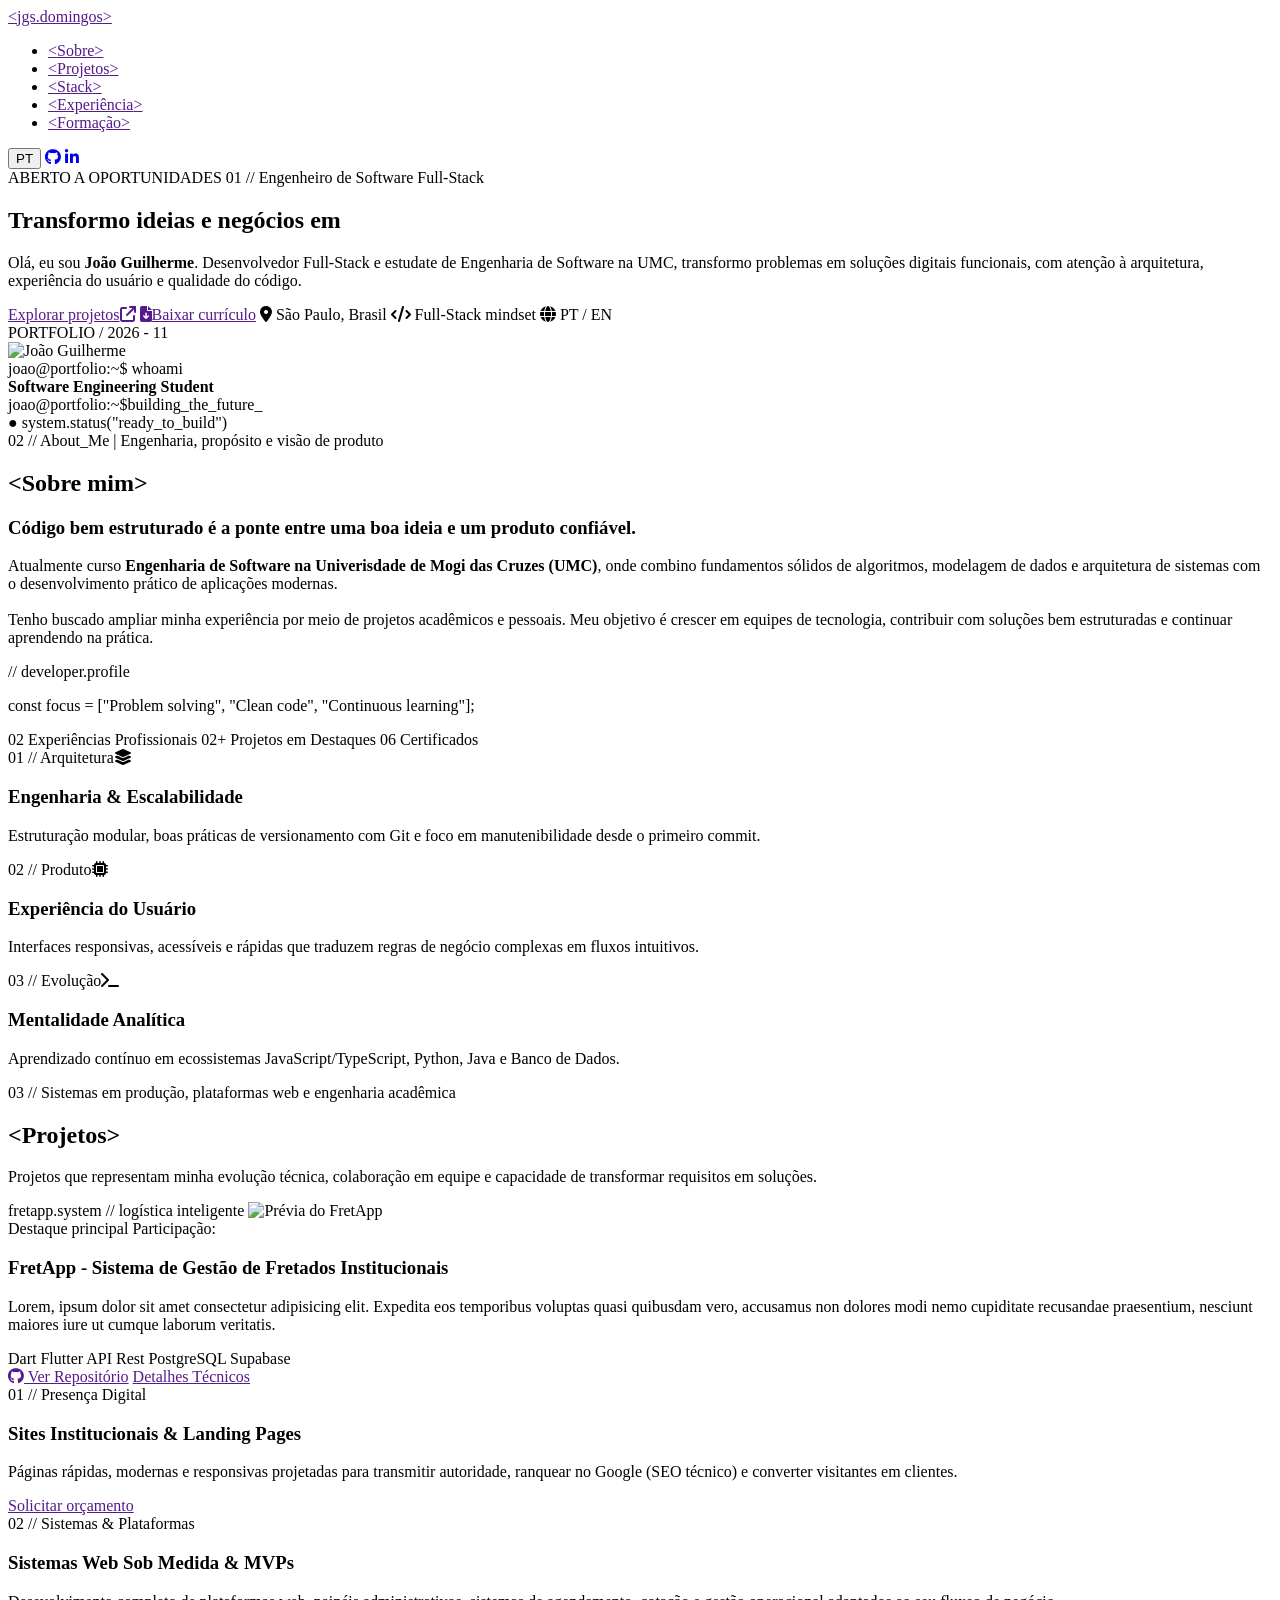
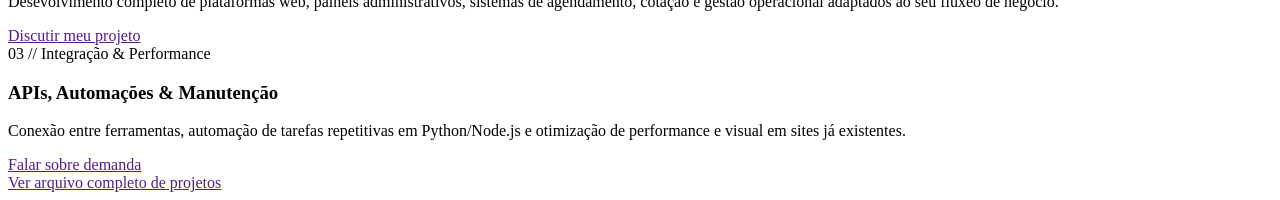
==== index.html @ 9371034b "Estruturando a section projetos" ====
<!DOCTYPE html>
<html lang="en">
<head>
    <meta charset="UTF-8">
    <meta name="viewport" content="width=device-width, initial-scale=1.0">
    <title>João Guilherme | Engenheiro de Software</title>

    <!-- Font Awesome -->
    <link rel="stylesheet" href="https://cdnjs.cloudflare.com/ajax/libs/font-awesome/6.5.1/css/all.min.css">
</head>
<body>
    <header>
        <nav>

            <a href=""><span>&lt;</span>jgs.domingos<span>&gt;</span></a>

            <ul>
                <li><a href=""><span>&lt;</span>Sobre<span>&gt;</span></a></li>
                <li><a href=""><span>&lt;</span>Projetos<span>&gt;</span></a></li>
                <li><a href=""><span>&lt;</span>Stack<span>&gt;</span></a></li>
                <li><a href=""><span>&lt;</span>Experiência<span>&gt;</span></a></li>
                <li><a href=""><span>&lt;</span>Formação<span>&gt;</span></a></li>
            </ul>

            <button>PT</button>
            <a class="icon-link" href="https://github.com/jgdomingos" target="_blank" rel="noreferrer" aria-label="GitHub"><i class="fa-brands fa-github"></i></a>
            <a class="icon-link" href="https://www.linkedin.com/in/jgsdomingos/" target="_blank" rel="noreferrer" aria-label="LinkedIn"><i class="fa-brands fa-linkedin-in"></i></a>

        </nav>
    </header>

    <main>
        <!-- Section Hero -->
        <section class="hero">

            <!-- Breve resumo sobre mim -->
            <div>
                <span class="statusDot"></span><span>ABERTO A OPORTUNIDADES</span>
                <span>01 // Engenheiro de Software Full-Stack</span>
                <h1>Transformo ideias e negócios em</h1> <!-- softwares. sites de alta conversão. sistemas web sob medidas. plataformas escaláveis-->
                <p>Olá, eu sou <strong>João Guilherme</strong>. Desenvolvedor Full-Stack e estudate de Engenharia de Software na UMC, transformo problemas em soluções digitais funcionais, com atenção à arquitetura, experiência do usuário e qualidade do código.</p>

                <!-- Botões de links rápidos -->
                <a href="">Explorar projetos<i class="fa-solid fa-arrow-up-right-from-square"></i></a>
                <a href=""><i class="fa-solid fa-file-arrow-down"></i>Baixar currículo</a>

                <!-- Spans sobre onde eu sou, pensamento e linguas que eu falo -->
                <span><i class="fa-solid fa-location-dot"></i> São Paulo, Brasil</span>
                <span><i class="fa-solid fa-code"></i> Full-Stack mindset</span>
                <span><i class="fa-solid fa-globe"></i> PT / EN</span>
            </div>

            <!-- Foto de perfil e cards sobre a foto -->
            <div>
                <!-- Informação sobre o portfolio ao lado da foto -->
                <span>PORTFOLIO / 2026 - 11</span>

                <div>
                    <img src="" alt="João Guilherme">
                </div>

                <div class="terminalCart">
                    <div class="terminalTop">
                        <i></i><i></i><i></i>
                    </div>
                    <div>
                        <span class="prompt">joao@portfolio:~$</span> whoami
                    </div>
                    <strong>Software Engineering Student</strong>
                    <div>
                        <span class="prompt">joao@portfolio:~$</span><span class="value">building_the_future</span><span class="prompt">_</span>
                    </div>
                </div>

                <div>
                    <div>
                        <!-- Adicionar icones de linguagens de programação aqui -->
                    </div>
                    <span>● system.status("ready_to_build")</span>
                </div>
            </div>

        </section>

        <!-- Section Sobre -->
        <section id="about">

            <!-- Sobre Mim -->
            <div>
                <!-- Resumo sobre mim -->
                <span>02 // About_Me | Engenharia, propósito e visão de produto</span>
                <h2><span>&lt;</span>Sobre mim<span>&gt;</span></h2>
                <h3>Código bem estruturado é a ponte entre uma boa ideia e um produto confiável.</h3>
                <p>Atualmente curso <strong>Engenharia de Software na Univerisdade de Mogi das Cruzes (UMC)</strong>, onde combino fundamentos sólidos de algoritmos, modelagem de dados e arquitetura de sistemas com o desenvolvimento prático de aplicações modernas.
                <br><br>
                Tenho buscado ampliar minha experiência por meio de projetos acadêmicos e pessoais. Meu objetivo é crescer em equipes de tecnologia, contribuir com soluções bem estruturadas e continuar aprendendo na prática.</p>
                <!-- Terminal sobre minhas habilidades/capacitações -->
                <div class="terminalCard">
                    <span>// developer.profile</span>
                    <p>const focus = ["Problem solving", "Clean code", "Continuous learning"];</p>
                </div>

                <!-- Informativos sobre mim -->
                <span>02 Experiências Profissionais</span>
                <span>02+ Projetos em Destaques</span>
                <span>06 Certificados</span>
            </div>

            <!-- Hard Skills -->
            <div>

                <!-- Engenharia e Escalabilidade -->
                <div>
                    <div>
                        <span>01 // Arquitetura</span><i class="fa-solid fa-layer-group"></i>
                    </div>
                    <h3>Engenharia & Escalabilidade</h3>
                    <p>Estruturação modular, boas práticas de versionamento com Git e foco em manutenibilidade desde o primeiro commit.</p>
                </div>

                <!-- Experiência do Usuário -->
                <div>
                    <div>
                        <span>02 // Produto</span><i class="fa-solid fa-microchip"></i>
                    </div>
                    <h3>Experiência do Usuário</h3>
                    <p>Interfaces responsivas, acessíveis e rápidas que traduzem regras de negócio complexas em fluxos intuitivos.</p>
                </div>

                <!-- Mentalidade Analítica -->
                <div>
                    <div>
                        <span>03 // Evolução</span><i class="fa-solid fa-terminal"></i>
                    </div>
                    <h3>Mentalidade Analítica</h3>
                    <p>Aprendizado contínuo em ecossistemas JavaScript/TypeScript, Python, Java e Banco de Dados.</p>
                </div>

            </div>

        </section>

        <!-- Section Projetos -->
        <section id="projects">
            <!-- Resumo sobre a section -->
            <span>03 // Sistemas em produção, plataformas web e engenharia acadêmica</span>
            <h2><span>&lt;</span>Projetos<span>&gt;</span></h2>
            <p>Projetos que representam minha evolução técnica, colaboração em equipe e capacidade de transformar requisitos em soluções.</p>

            <!-- Card em formato de carrossel dos projetos -->
            <article>
                <!-- Card da esquerda (Imagem/prévia do projeto) em forma de terminal -->
                <div>
                    <span class="dot"></span>
                    <span class="dot"></span>
                    <span class="dot"></span>
                    <span>fretapp.system // logística inteligente</span>
                    <!-- Prévia da tela do projeto -->
                    <img src="" alt="Prévia do FretApp">
                </div>

                <!-- Card da direita (informações sobre o projeto) -->
                <div>
                    <span>Destaque principal</span>
                    <span>Participação:</span>

                    <!-- Nome e descrição do projeto -->
                    <h3>FretApp - Sistema de Gestão de Fretados Institucionais</h3>
                    <p>Lorem, ipsum dolor sit amet consectetur adipisicing elit. Expedita eos temporibus voluptas quasi quibusdam vero, accusamus non dolores modi nemo cupiditate recusandae praesentium, nesciunt maiores iure ut cumque laborum veritatis.</p>

                    <!-- Tecnologias / Ferramentas utilizadas no projeto -->
                    <span>Dart</span>
                    <span>Flutter</span>
                    <span>API Rest</span>
                    <span>PostgreSQL</span>
                    <span>Supabase</span>

                    <!-- Links -->
                    <div>
                        <a href=""><i class="fa-brands fa-github"></i> Ver Repositório</a>
                        <a href="">Detalhes Técnicos</a>
                    </div>

                </div>
            </article>

            <!-- Cards de serviços que eu presto (freelance) -->
            <div>
                <!-- Sites Institucionais & Landing Pages -->
                <div>
                    <div>
                        <span>01 // Presença Digital</span>
                        <!-- colocar icone aqui -->
                    </div>

                    <h3>Sites Institucionais & Landing Pages</h3>
                    <p>Páginas rápidas, modernas e responsivas projetadas para transmitir autoridade, ranquear no Google (SEO técnico) e converter visitantes em clientes.</p>

                    <!-- CTA -->
                    <a href="">Solicitar orçamento</a>
                </div>

                <!-- Sistemas Web Sob Medida & MVPs -->
                <div>
                    <div>
                        <span>02 // Sistemas & Plataformas</span>
                        <!-- colocar icone aqui -->
                    </div>

                    <h3>Sistemas Web Sob Medida & MVPs</h3>
                    <p>Desevolvimento completo de plataformas web, painéis administrativos, sistemas de agendamento, cotação e gestão operacional adaptados ao seu fluxeo de negócio.</p>

                    <!-- CTA -->
                    <a href="">Discutir meu projeto</a>
                </div>

                <!-- APIs, Automações & Manutenção -->
                <div>
                    <div>
                        <span>03 // Integração & Performance</span>
                        <!-- colocar icone aqui -->
                    </div>

                    <h3>APIs, Automações & Manutenção</h3>
                    <p>Conexão entre ferramentas, automação de tarefas repetitivas em Python/Node.js e otimização de performance e visual em sites já existentes.</p>

                    <!-- CTA -->
                    <a href="">Falar sobre demanda</a>
                </div>
            </div>

            <!-- Ver mais projetos que desenvolvi -->
            <a href="">Ver arquivo completo de projetos</a>

        </section>


    </main>

    <footer>

    </footer>
</body>
</html>
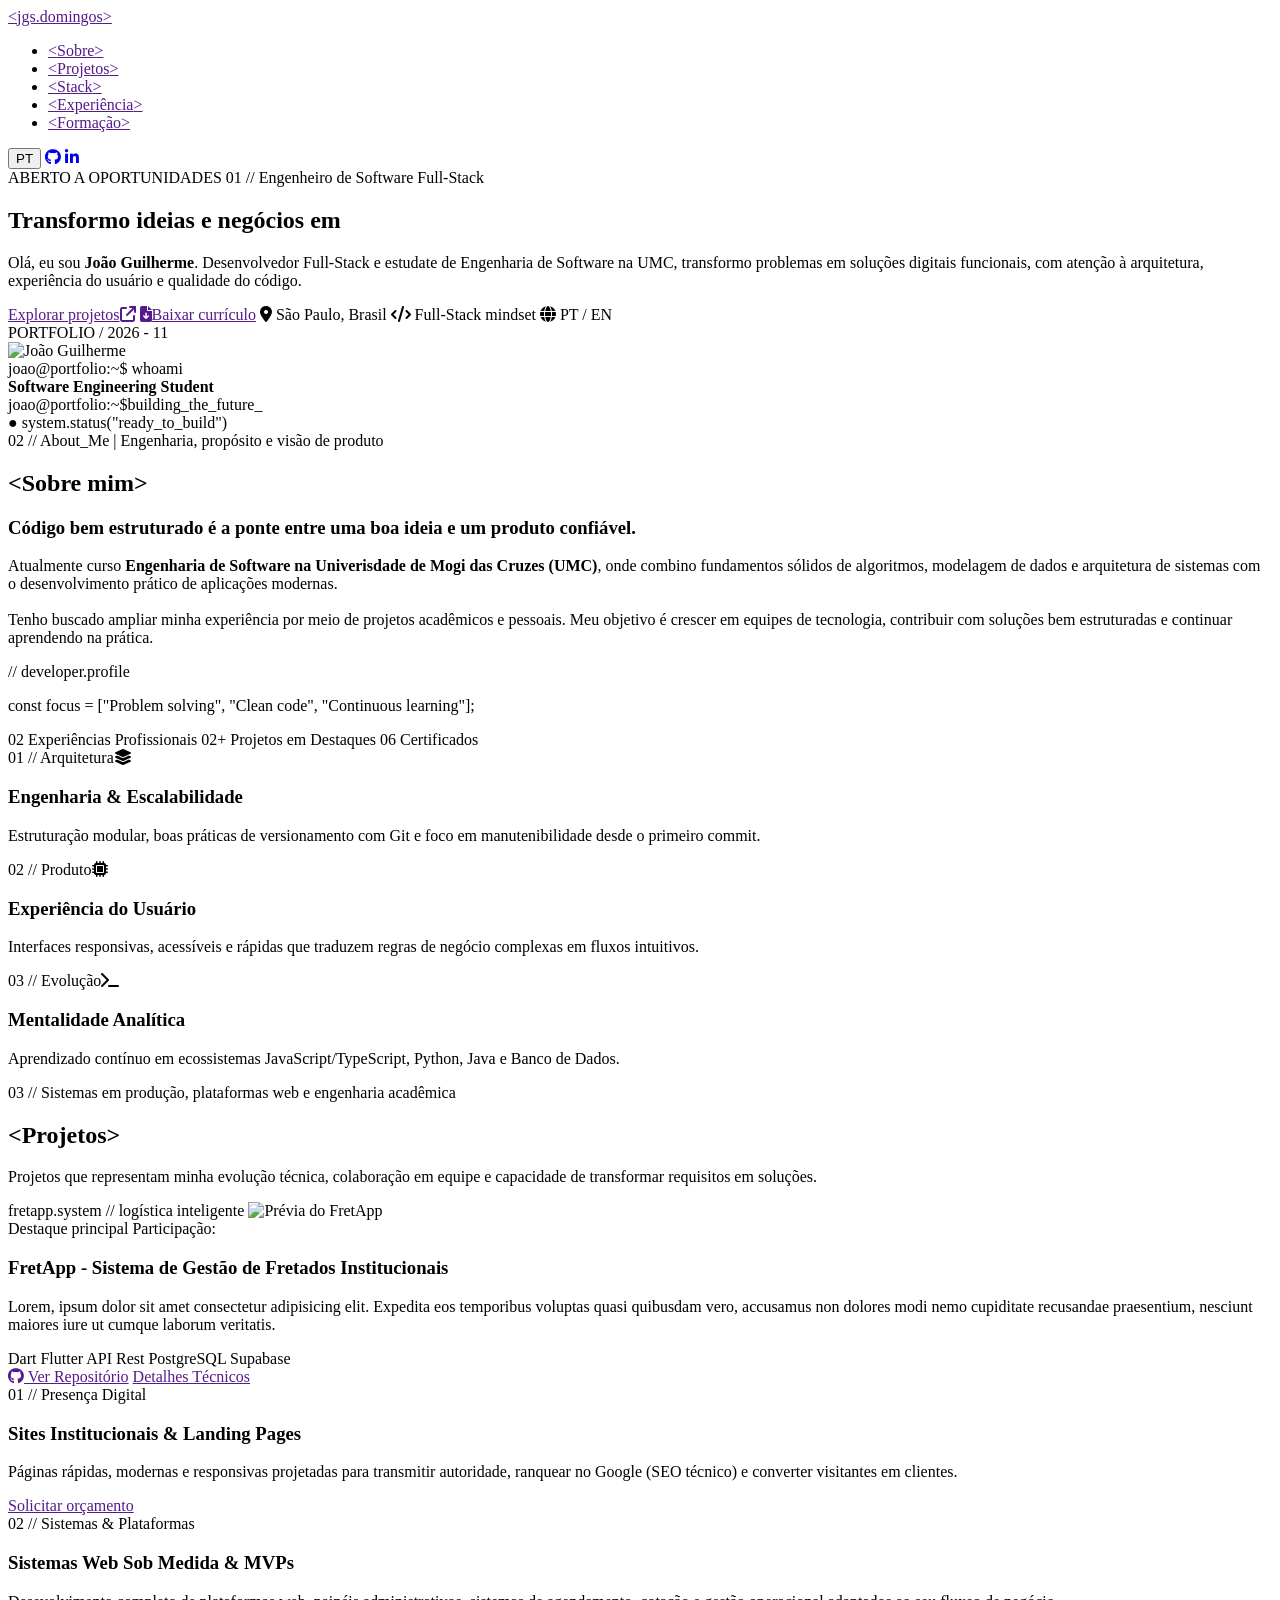
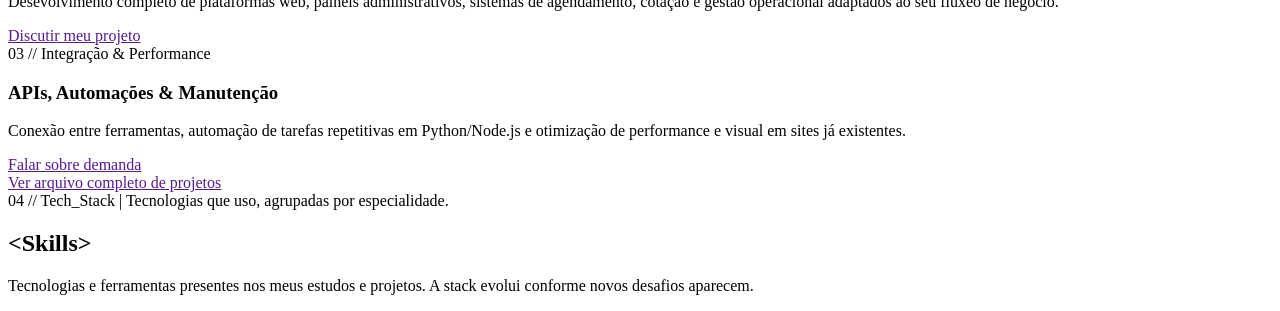
==== commit f65dd0b3: "Adicionando estrutura inicial da section skills" ====
--- a/index.html
+++ b/index.html
@@ -234,6 +234,28 @@
 
         </section>
 
+        <!-- Section Skills -->
+        <section id="skills">
+            <!-- Resumo da Section -->
+            <span>04 // Tech_Stack | Tecnologias que uso, agrupadas por especialidade.</span>
+            <h2><span>&lt;</span>Skills<span>&gt;</span></h2>
+            <p>Tecnologias e ferramentas presentes nos meus estudos e projetos. A stack evolui conforme novos desafios aparecem.</p>
+
+            <!-- Front-end -->
+            <div>
+                <!-- Resumo na esquerda -->
+                <div>
+
+                </div>
+
+                <!-- Tecnologias na direita -->
+                <div>
+
+                </div>
+            </div>
+            
+        </section>
+
 
     </main>
 
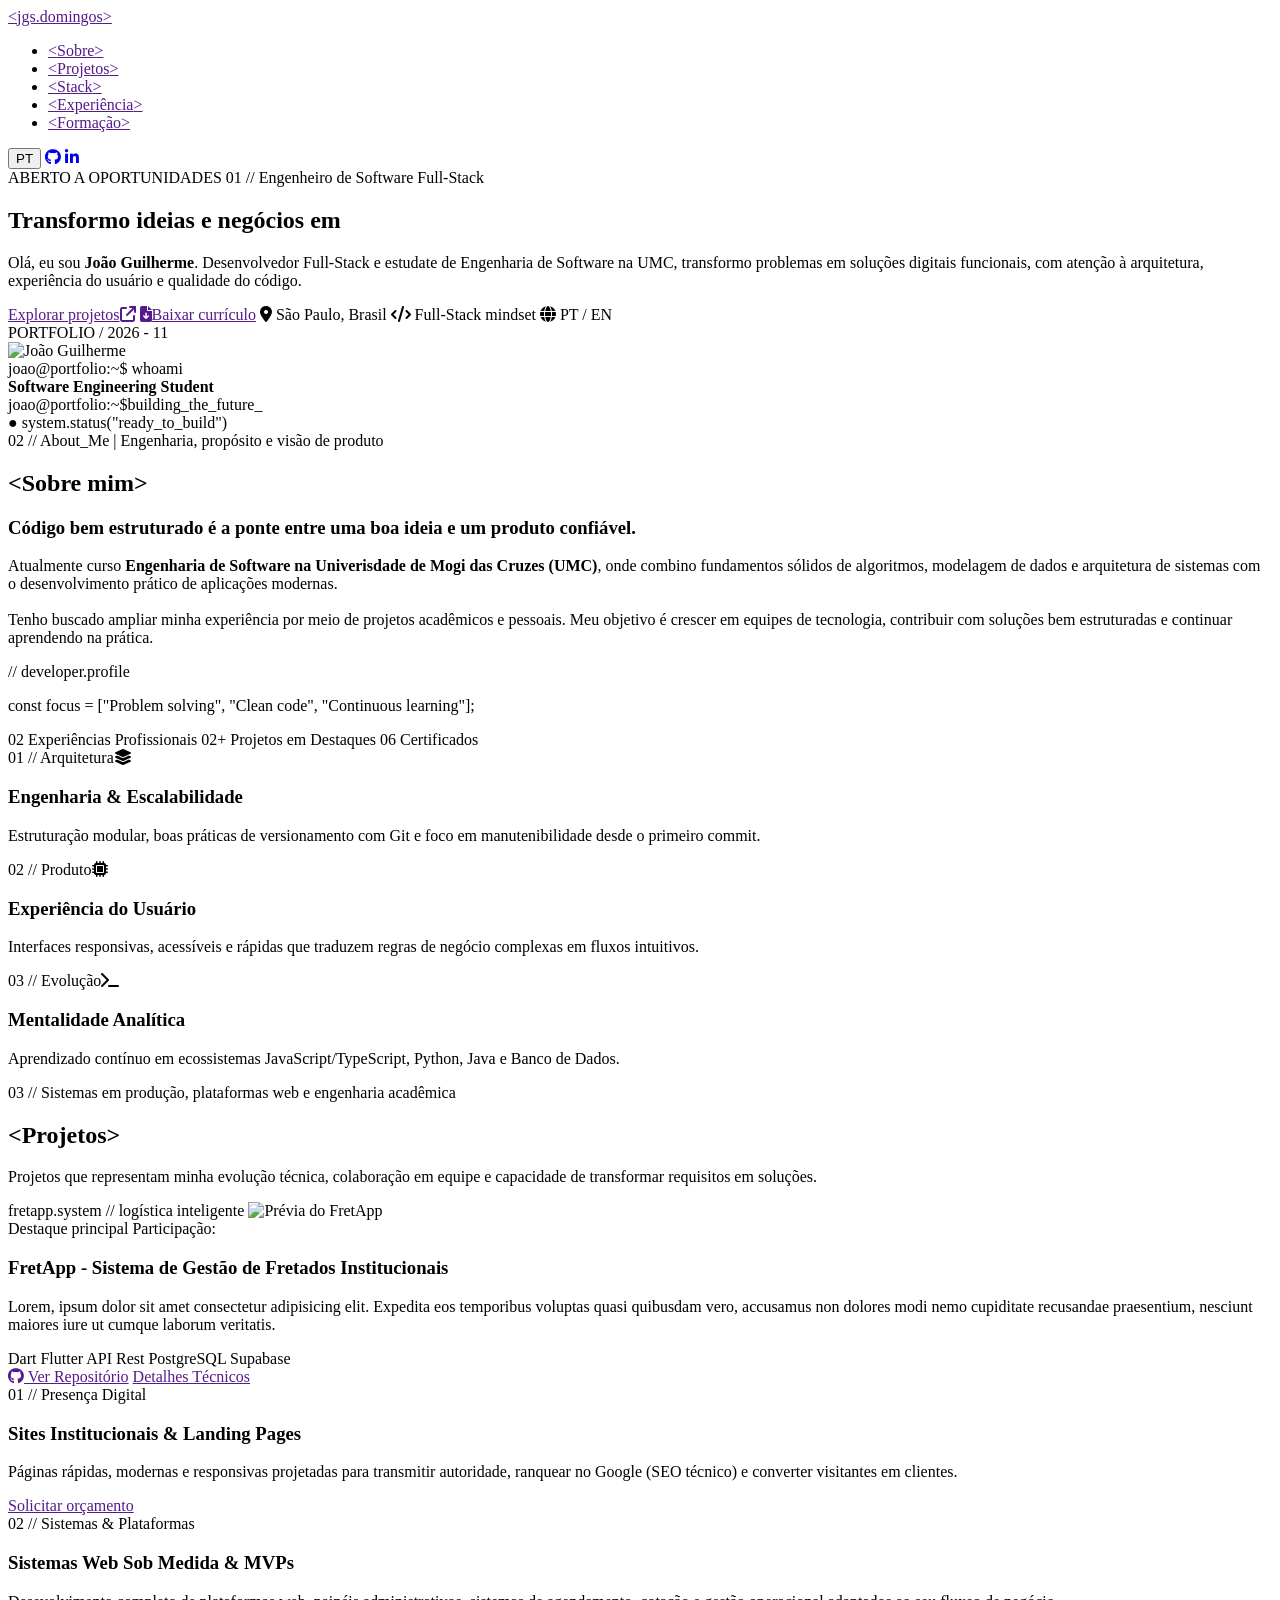
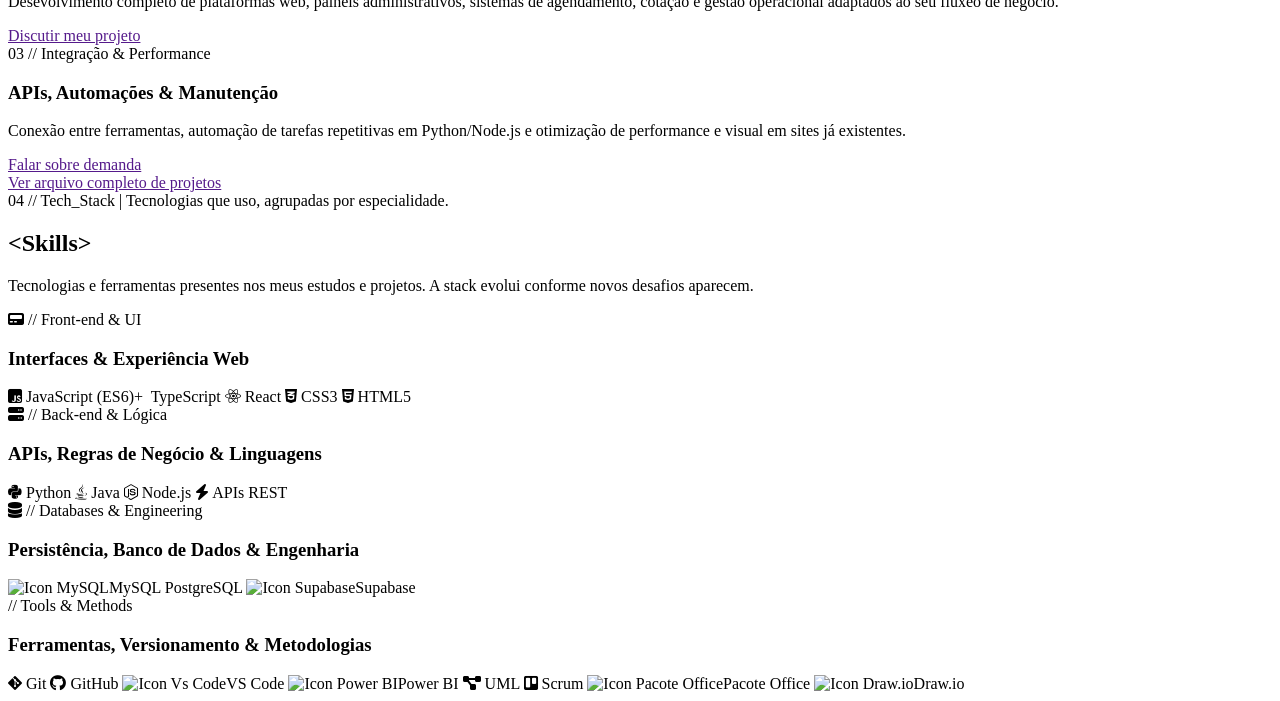
==== commit e987e066: "Estrutura da section skills" ====
--- a/index.html
+++ b/index.html
@@ -245,12 +245,71 @@
             <div>
                 <!-- Resumo na esquerda -->
                 <div>
-
+                    <span><i class="fa-solid fa-pager"></i> // Front-end & UI</span>
+                    <h3>Interfaces & Experiência Web</h3>
                 </div>
 
                 <!-- Tecnologias na direita -->
                 <div>
-
+                    <span><i class="fa-brands fa-square-js"></i> JavaScript (ES6)+</span>
+                    <span><i class="fa-brands fa-typescript"></i> TypeScript</span>
+                    <span><i class="fa-brands fa-react"></i> React</span>
+                    <span><i class="fa-brands fa-css3-alt"></i> CSS3</span>
+                    <span><i class="fa-brands fa-html5"></i> HTML5</span>
+                </div>
+            </div>
+
+            <!-- Back-end -->
+            <div>
+                <!-- Resumo na esquerda -->
+                <div>
+                    <span><i class="fa-solid fa-server"></i> // Back-end & Lógica</span>
+                    <h3>APIs, Regras de Negócio & Linguagens</h3>
+                </div>
+
+                <!-- Tecnologias na direita -->
+                <div>
+                    <span><i class="fa-brands fa-python"></i> Python</span>
+                    <span><i class="fa-brands fa-java"></i> Java</span>
+                    <span><i class="fa-brands fa-node-js"></i> Node.js</span>
+                    <span><i class="fa-solid fa-bolt"></i> APIs REST</span>
+                </div>
+            </div>
+
+            <!-- Database -->
+            <div>
+                <!-- Resumo na esquerda -->
+                <div>
+                    <span><i class="fa-solid fa-database"></i> // Databases & Engineering</span>
+                    <h3>Persistência, Banco de Dados & Engenharia</h3>
+                </div>
+
+                <!-- Tecnologias na direita -->
+                <div>
+                    <span><img src="" alt="Icon MySQL">MySQL</span>
+                    <span><i class="fa-brands fa-postgresql"></i>PostgreSQL</span>
+                    <span><img src="" alt="Icon Supabase">Supabase</span>
+                </div>
+            </div>
+
+            <!-- Tools & Methods -->
+            <div>
+                <!-- Resumo na esquerda -->
+                <div>
+                    <span>// Tools & Methods</span>
+                    <h3>Ferramentas, Versionamento & Metodologias</h3>
+                </div>
+
+                <!-- Tecnologias na direita -->
+                <div>
+                    <span><i class="fa-brands fa-git-alt"></i> Git</span>
+                    <span><i class="fa-brands fa-github"></i> GitHub</span>
+                    <span><img src="" alt="Icon Vs Code">VS Code</span>
+                    <span><img src="" alt="Icon Power BI">Power BI</span>
+                    <span><i class="fa-solid fa-diagram-project"></i> UML</span>
+                    <span><i class="fa-brands fa-trello"></i> Scrum</span>
+                    <span><img src="" alt="Icon Pacote Office">Pacote Office</span>
+                    <span><img src="" alt="Icon Draw.io">Draw.io</span>
                 </div>
             </div>
             
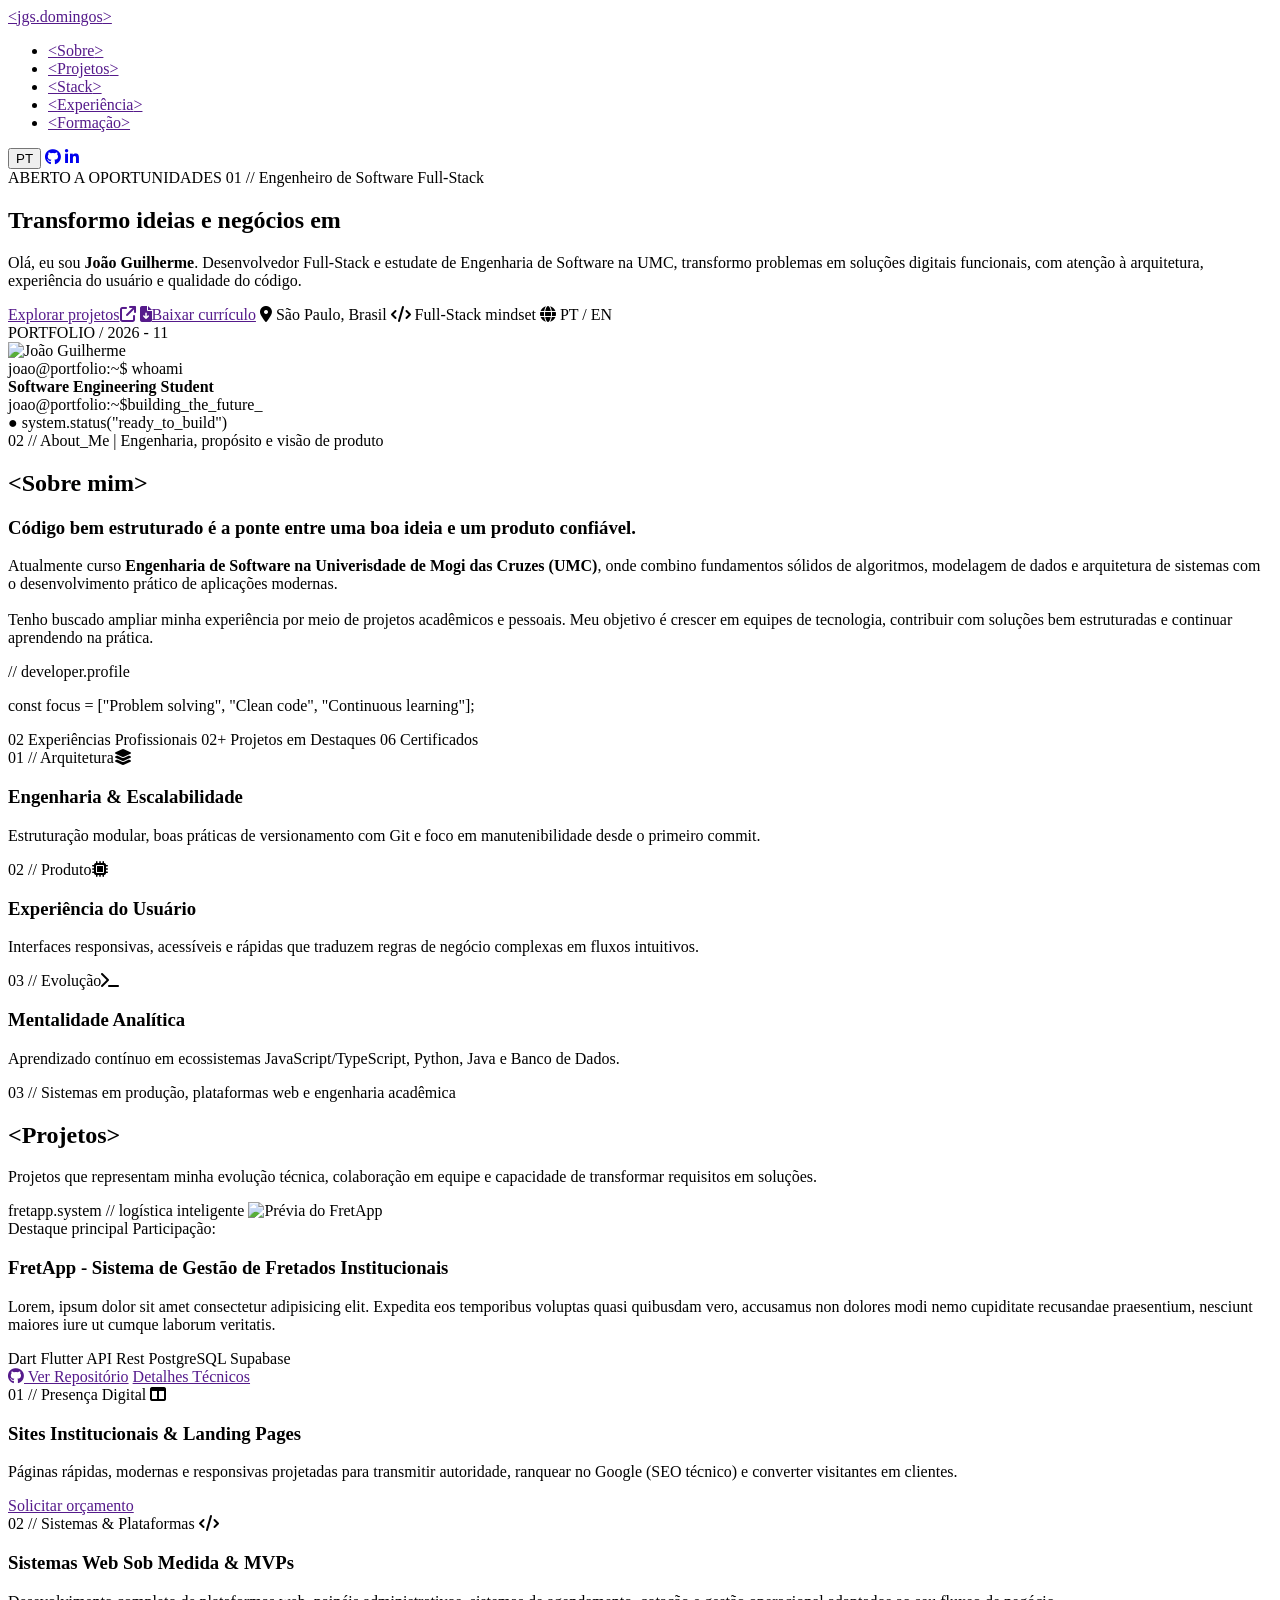
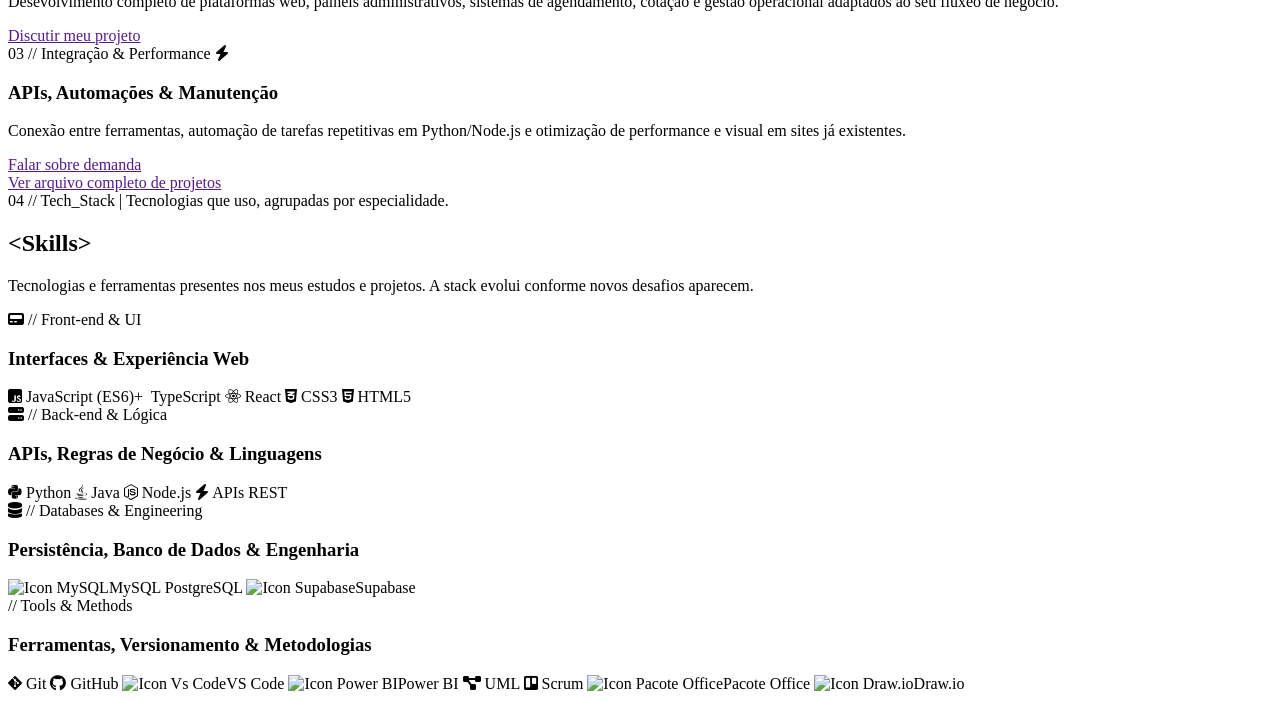
==== commit 21cbc7a6: "Adicionando icones que estavam faltando em projects" ====
--- a/index.html
+++ b/index.html
@@ -190,7 +190,7 @@
                 <div>
                     <div>
                         <span>01 // Presença Digital</span>
-                        <!-- colocar icone aqui -->
+                        <i class="fa-solid fa-table-columns"></i>
                     </div>
 
                     <h3>Sites Institucionais & Landing Pages</h3>
@@ -204,7 +204,7 @@
                 <div>
                     <div>
                         <span>02 // Sistemas & Plataformas</span>
-                        <!-- colocar icone aqui -->
+                        <i class="fa-solid fa-code"></i>
                     </div>
 
                     <h3>Sistemas Web Sob Medida & MVPs</h3>
@@ -218,7 +218,7 @@
                 <div>
                     <div>
                         <span>03 // Integração & Performance</span>
-                        <!-- colocar icone aqui -->
+                        <i class="fa-solid fa-bolt"></i>
                     </div>
 
                     <h3>APIs, Automações & Manutenção</h3>
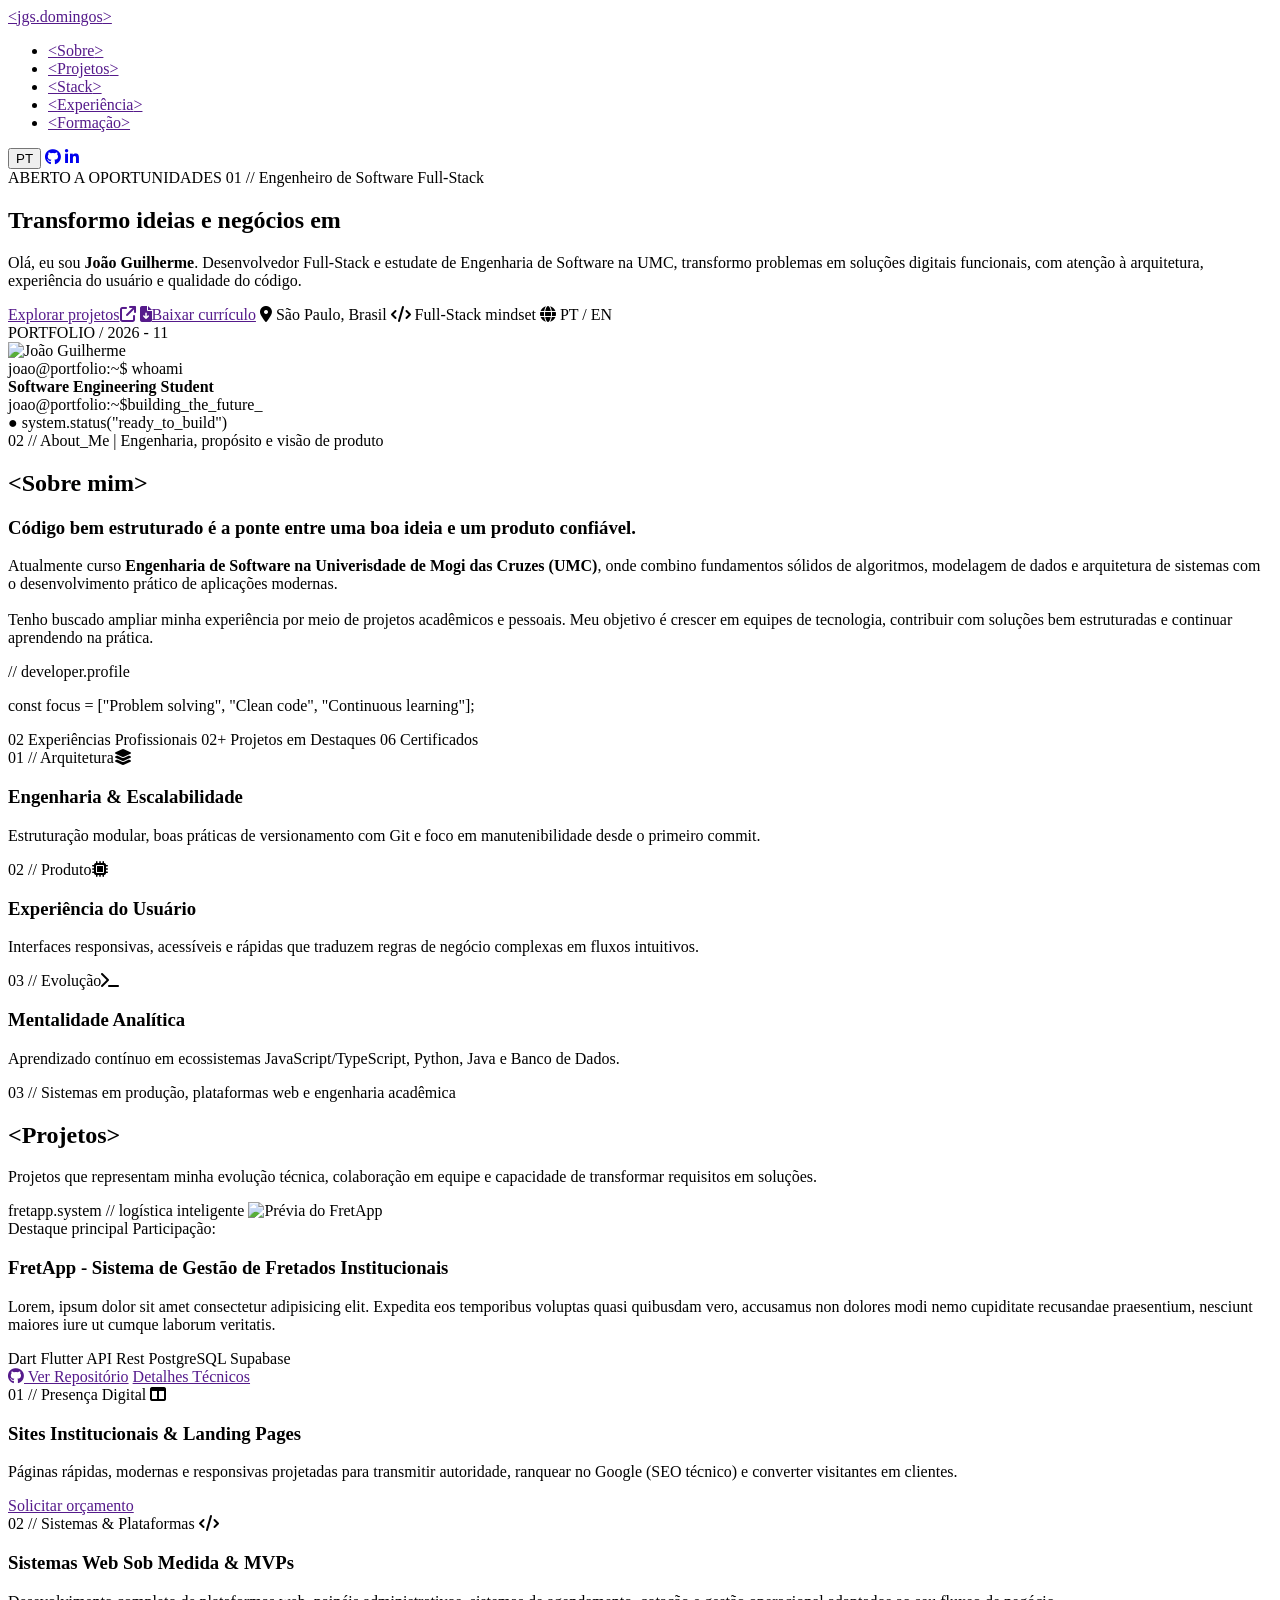
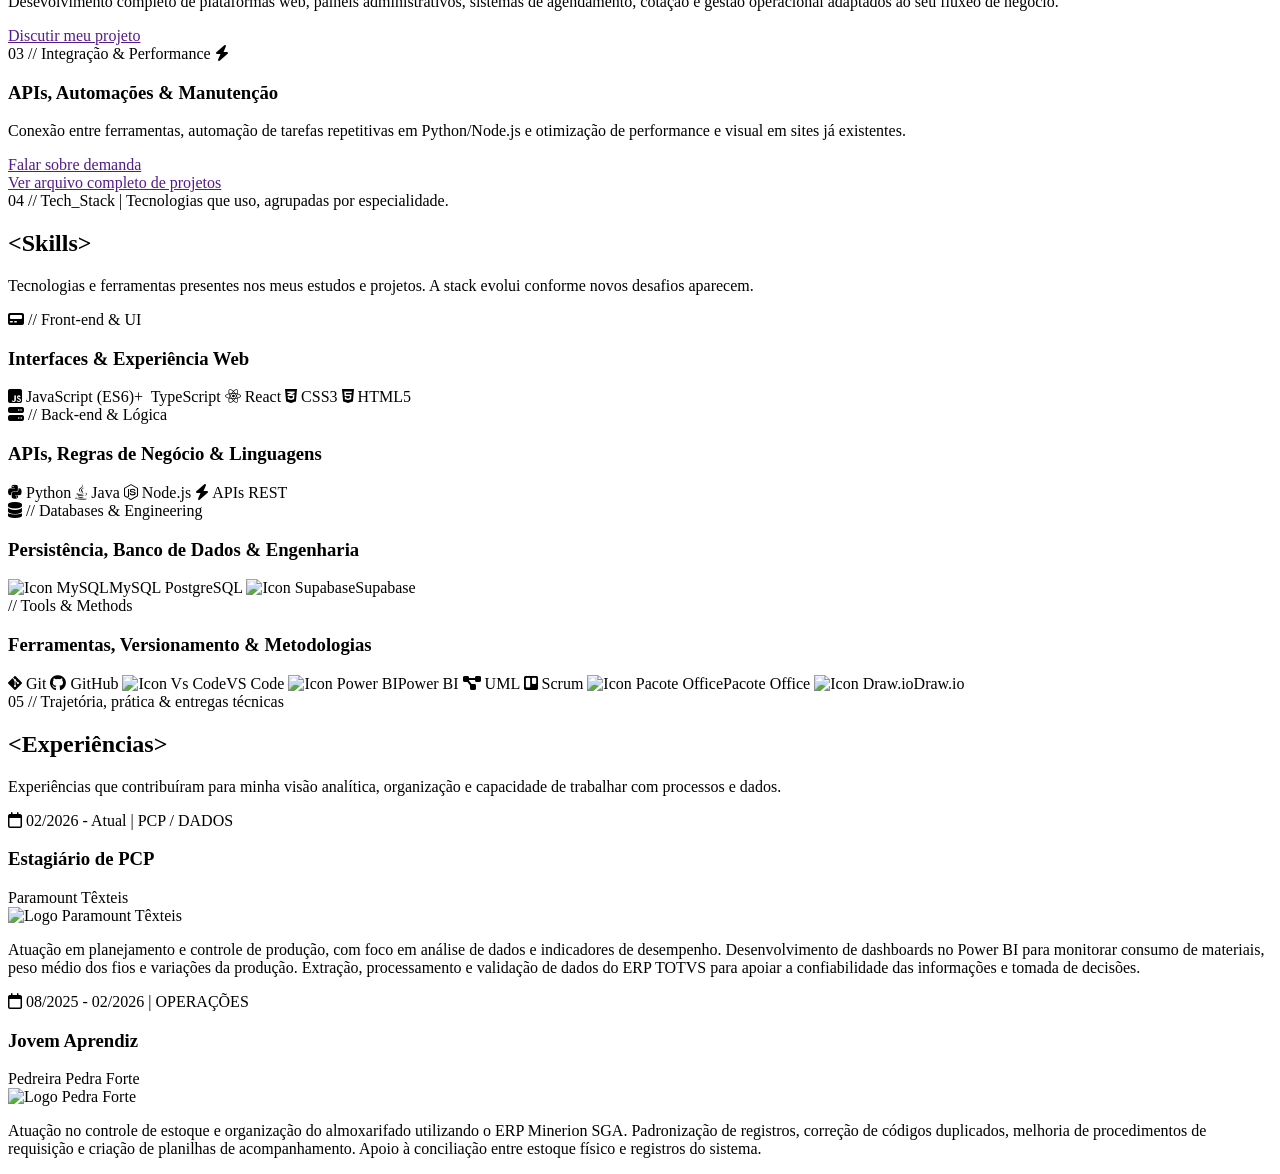
==== commit c093284e: "Estrutura da section Experiências" ====
--- a/index.html
+++ b/index.html
@@ -315,6 +315,51 @@
             
         </section>
 
+        <!-- Section Experiências -->
+        <section>
+            <span>05 // Trajetória, prática & entregas técnicas</span>
+            <h2><span>&lt;</span>Experiências<span>&gt;</span></h2>
+            <p>Experiências que contribuíram para minha visão analítica, organização e capacidade de trabalhar com processos e dados.</p>
+
+            <!-- Paramount Texteis -->
+            <div>
+                <!-- Data, cargo, nome da empresa, foto -->
+                <div>
+                    <div>
+                        <span><i class="fa-regular fa-calendar"></i> 02/2026 - Atual | PCP / DADOS</span>
+                        <h3>Estagiário de PCP</h3>
+                        <span>Paramount Têxteis</span>
+                    </div>
+
+                    <!-- Logo da empresa -->
+                    <div>
+                        <img src="" alt="Logo Paramount Têxteis">
+                    </div>
+                </div>
+
+                <p>Atuação em planejamento e controle de produção, com foco em análise de dados e indicadores de desempenho. Desenvolvimento de dashboards no Power BI para monitorar consumo de materiais, peso médio dos fios e variações da produção. Extração, processamento e validação de dados do ERP TOTVS para apoiar a confiabilidade das informações e tomada de decisões.</p>
+            </div>
+
+            <!-- Pedreira Pedra Forte -->
+            <div>
+                <!-- Data, cargo, nome da empresa, foto -->
+                <div>
+                    <div>
+                        <span><i class="fa-regular fa-calendar"></i> 08/2025 - 02/2026 | OPERAÇÕES</span>
+                        <h3>Jovem Aprendiz</h3>
+                        <span>Pedreira Pedra Forte</span>
+                    </div>
+
+                    <!-- Logo da empresa -->
+                    <div>
+                        <img src="" alt="Logo Pedra Forte">
+                    </div>
+                </div>
+
+                <p>Atuação no controle de estoque e organização do almoxarifado utilizando o ERP Minerion SGA. Padronização de registros, correção de códigos duplicados, melhoria de procedimentos de requisição e criação de planilhas de acompanhamento. Apoio à conciliação entre estoque físico e registros do sistema.</p>
+            </div>
+
+        </section>
 
     </main>
 
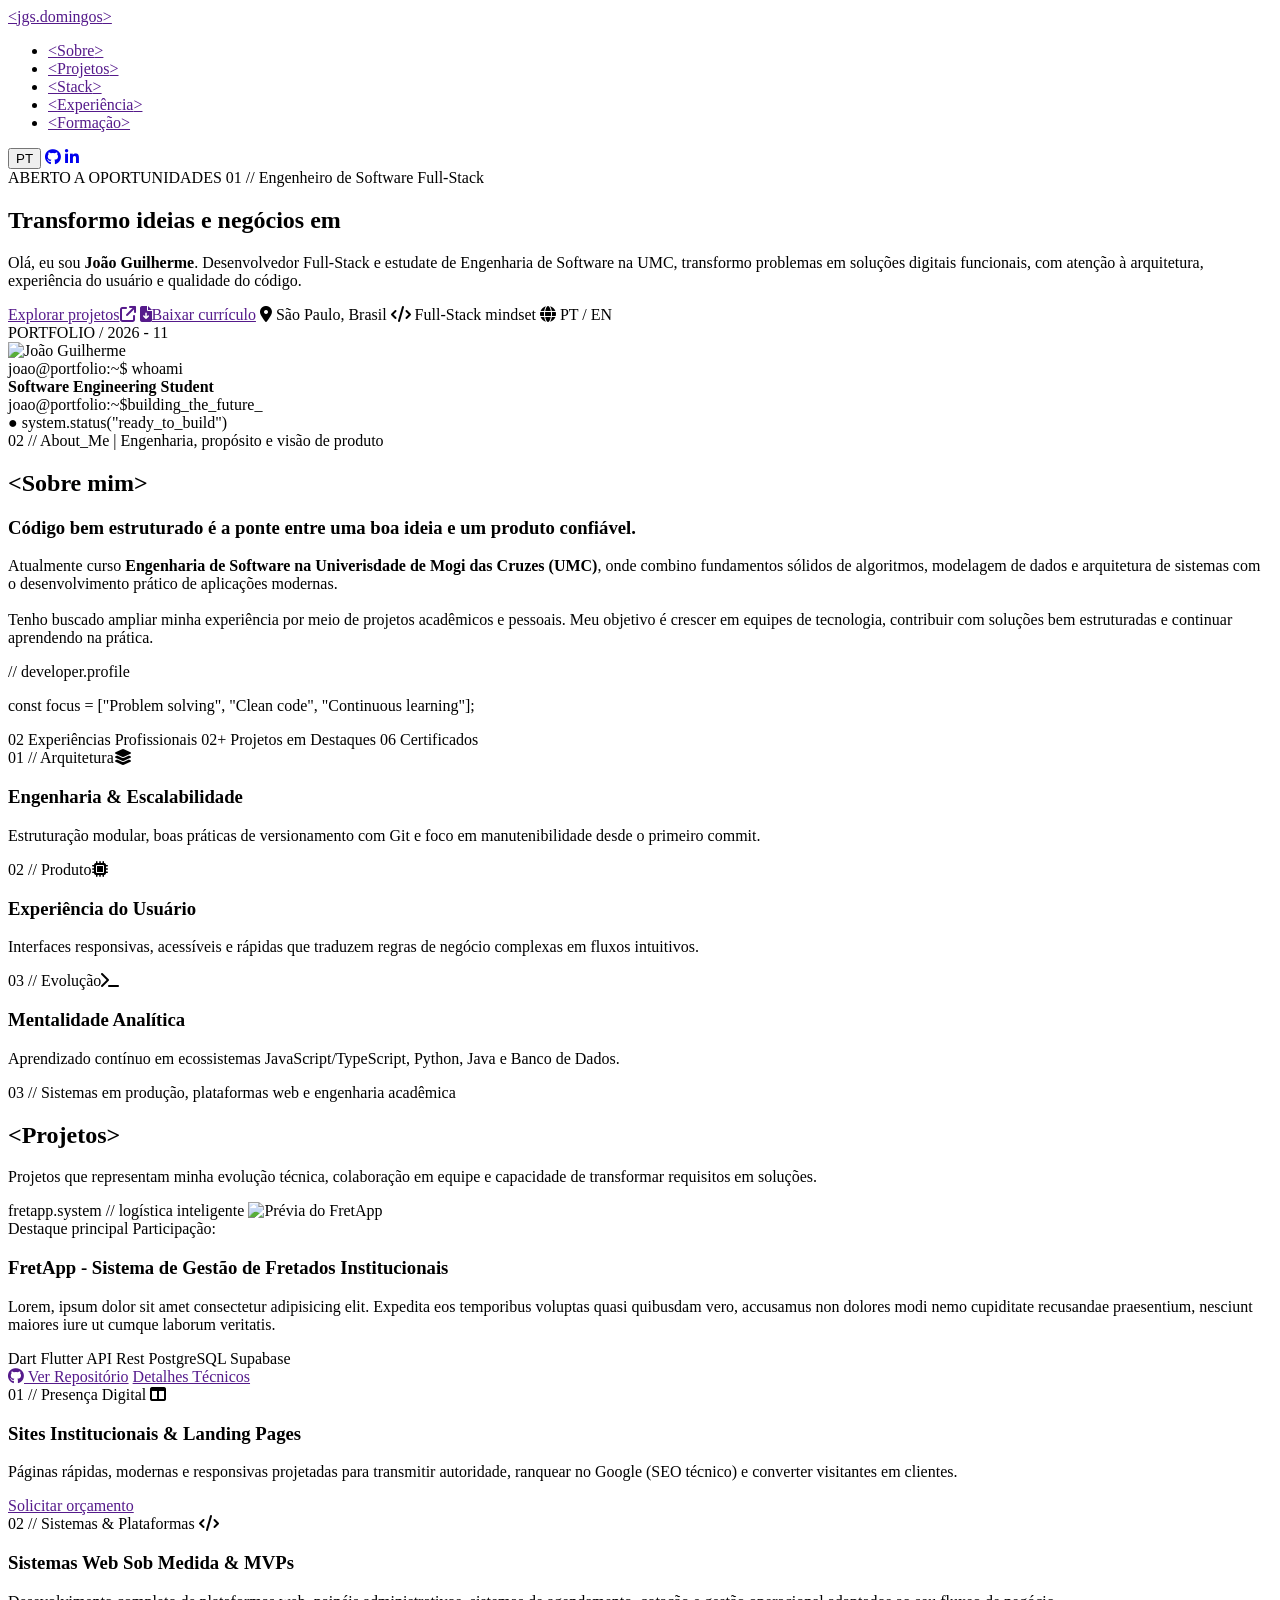
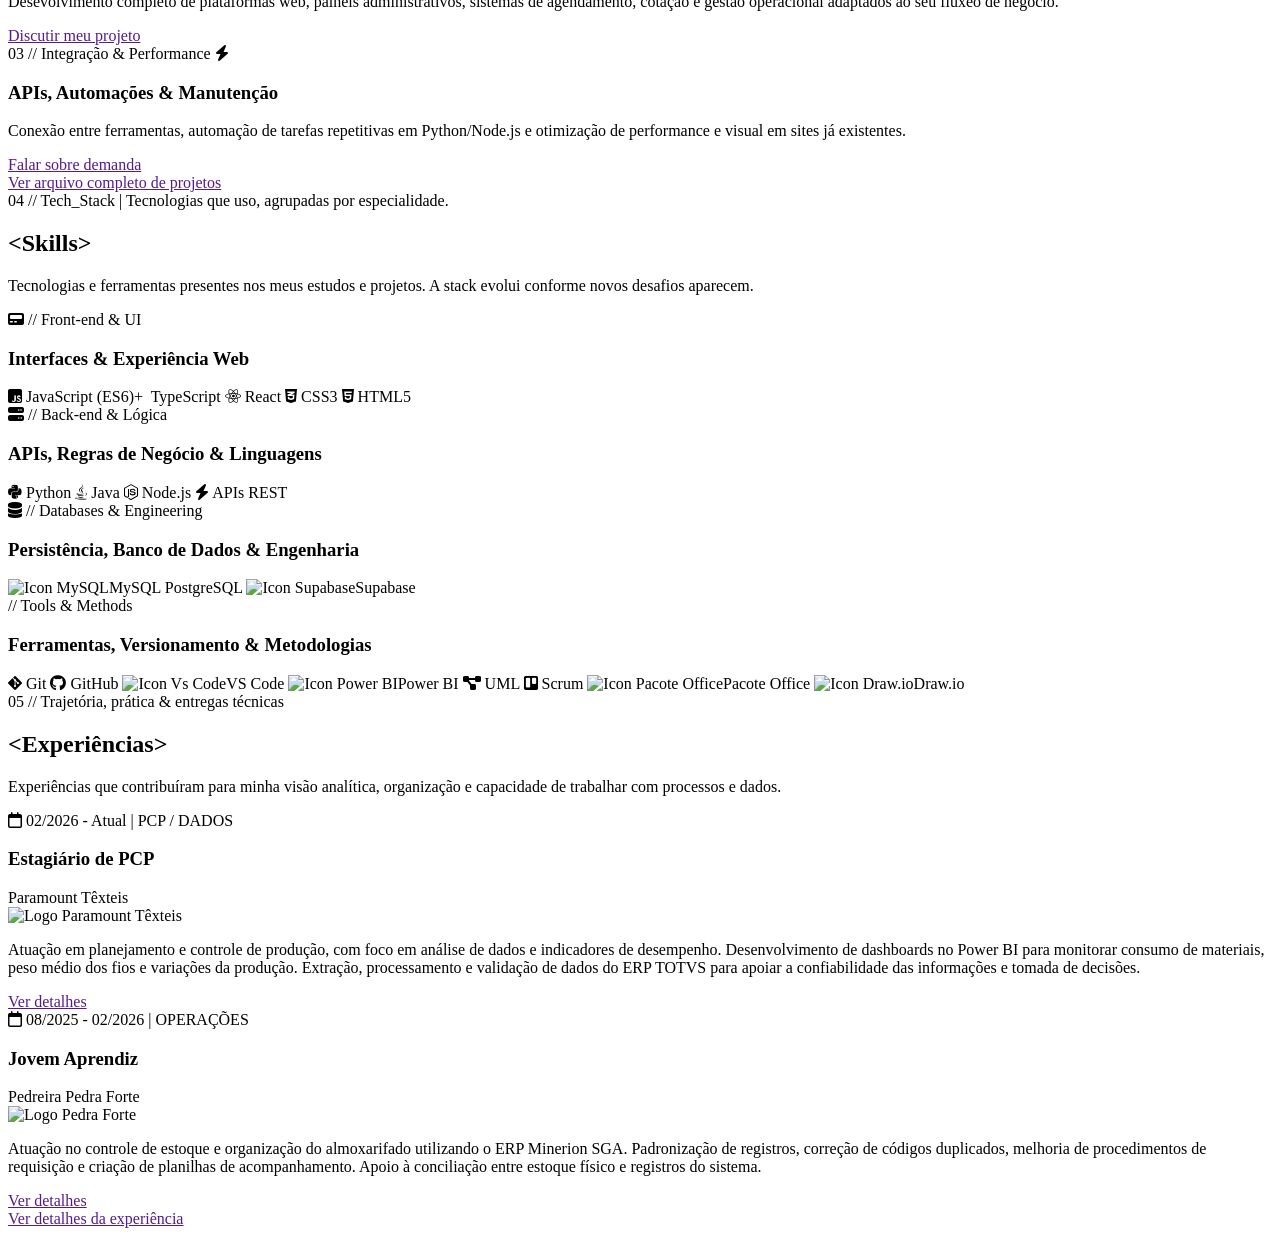
==== commit 2adcca55: "adicionando links na section experiências" ====
--- a/index.html
+++ b/index.html
@@ -338,6 +338,7 @@
                 </div>
 
                 <p>Atuação em planejamento e controle de produção, com foco em análise de dados e indicadores de desempenho. Desenvolvimento de dashboards no Power BI para monitorar consumo de materiais, peso médio dos fios e variações da produção. Extração, processamento e validação de dados do ERP TOTVS para apoiar a confiabilidade das informações e tomada de decisões.</p>
+                <a href="">Ver detalhes</a>
             </div>
 
             <!-- Pedreira Pedra Forte -->
@@ -357,7 +358,10 @@
                 </div>
 
                 <p>Atuação no controle de estoque e organização do almoxarifado utilizando o ERP Minerion SGA. Padronização de registros, correção de códigos duplicados, melhoria de procedimentos de requisição e criação de planilhas de acompanhamento. Apoio à conciliação entre estoque físico e registros do sistema.</p>
-            </div>
+                <a href="">Ver detalhes</a>
+            </div>
+
+            <a href="">Ver detalhes da experiência</a>
 
         </section>
 
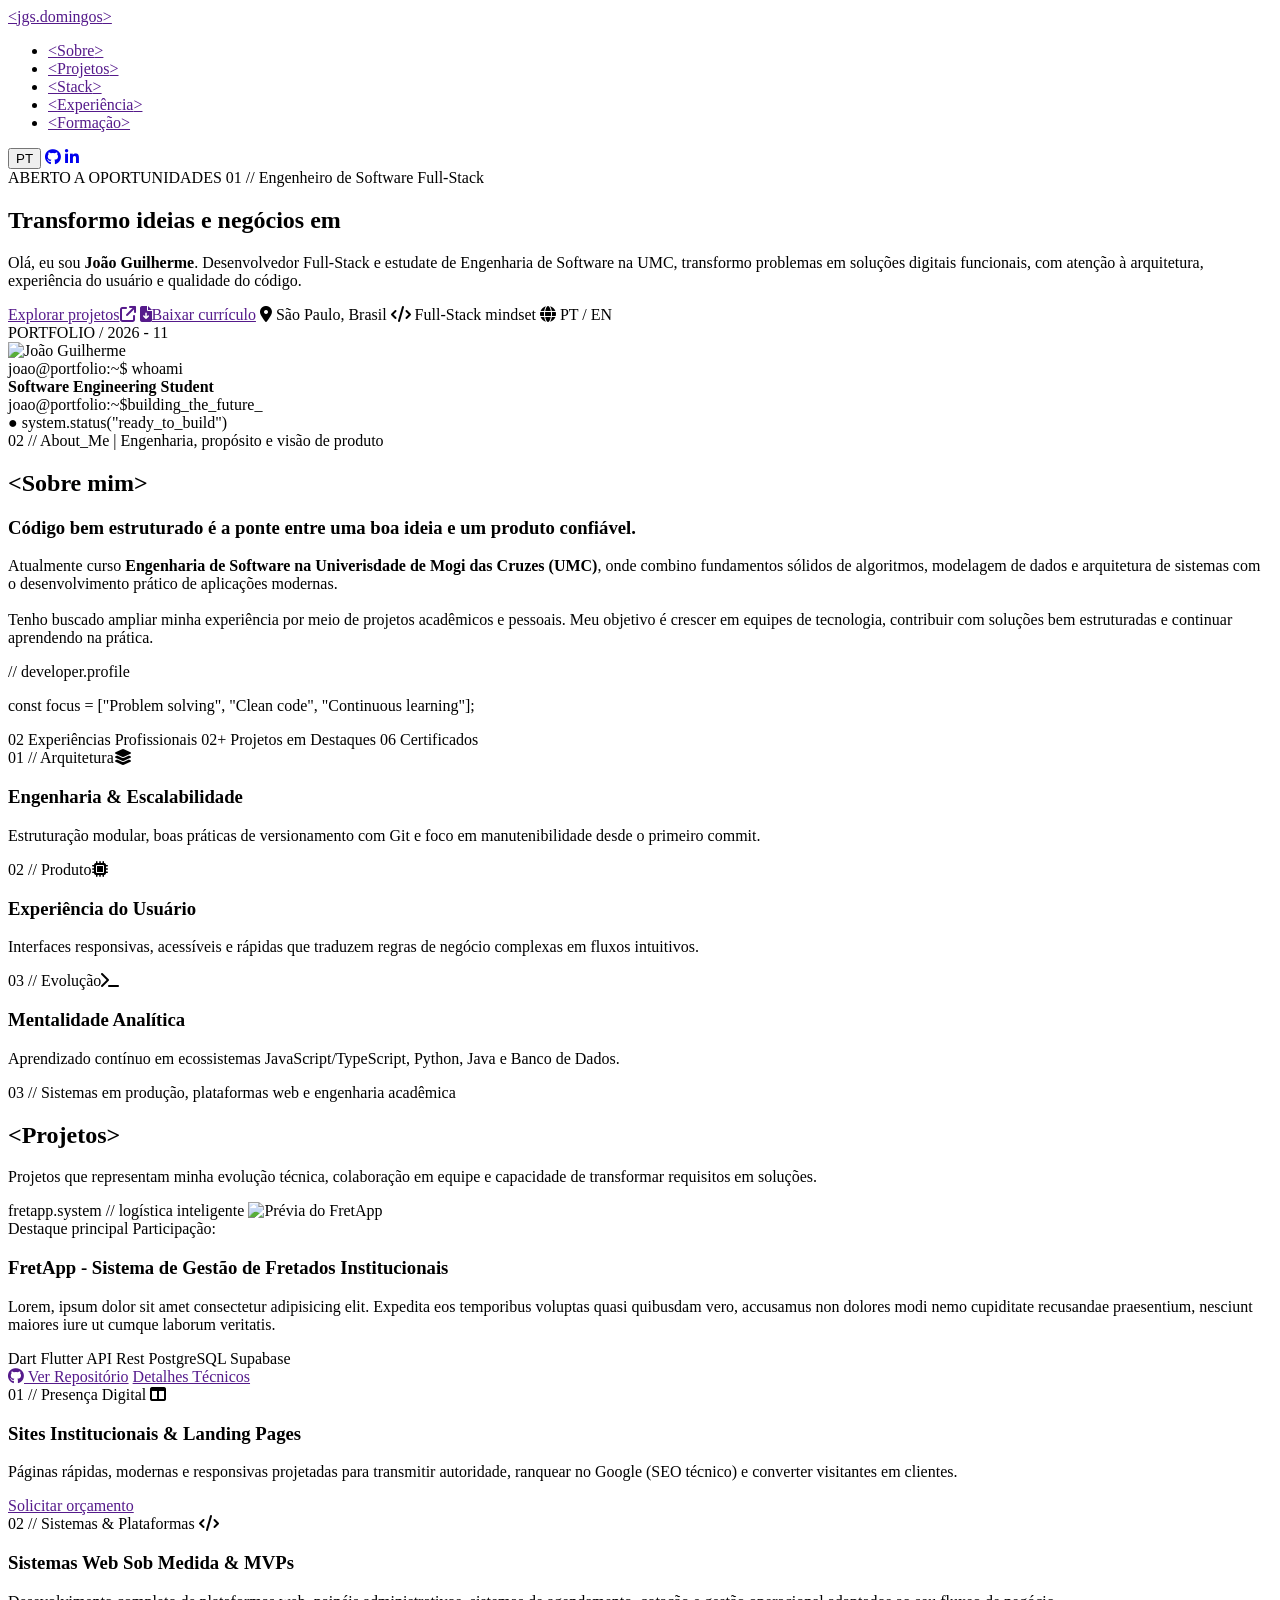
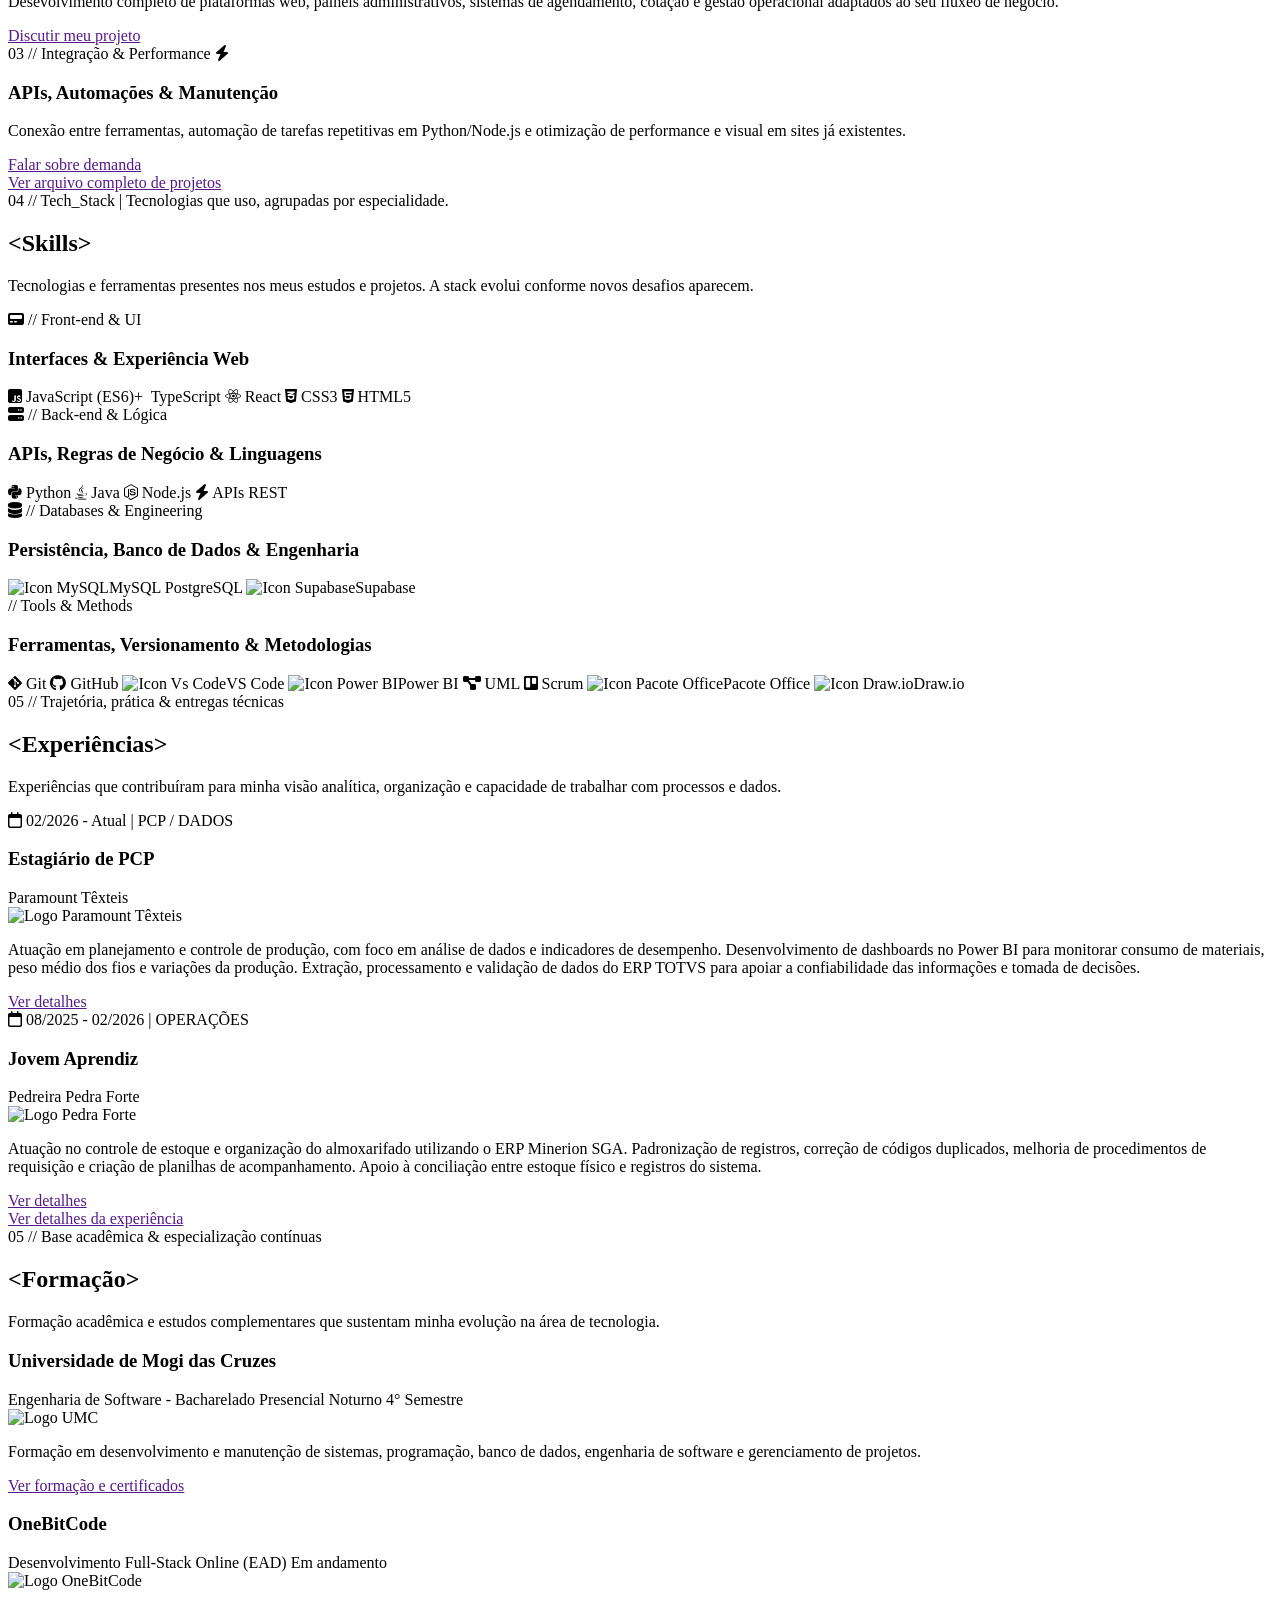
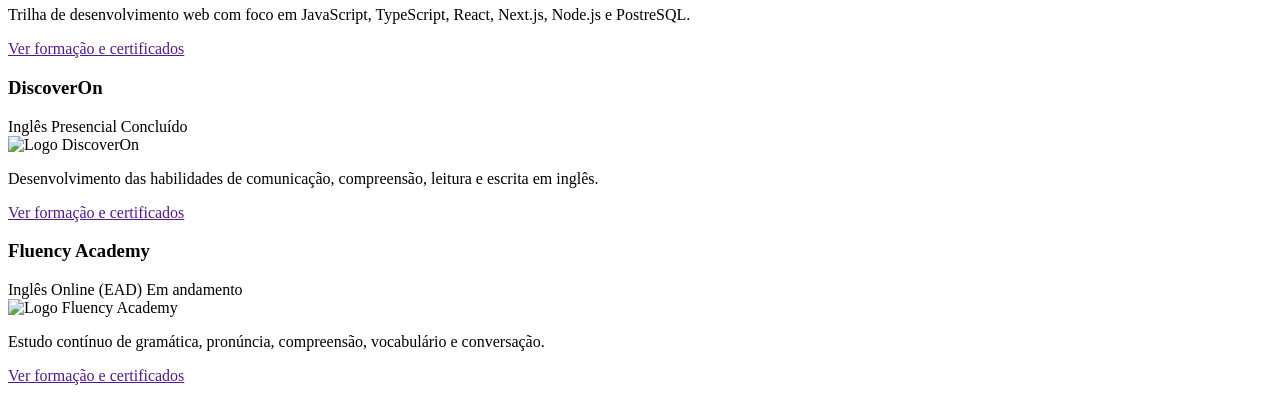
==== commit 549dd617: "Estrutura da Setion Formação Acadêmica" ====
--- a/index.html
+++ b/index.html
@@ -365,6 +365,114 @@
 
         </section>
 
+        <!-- Section Formação -->
+        <section>
+            <!-- Resumo da section -->
+            <span>05 // Base acadêmica & especialização contínuas</span>
+            <h2><span>&lt;</span>Formação<span>&gt;</span></h2>
+            <p>Formação acadêmica e estudos complementares que sustentam minha evolução na área de tecnologia.</p>
+
+            <!-- Grid cards escolas -->
+            <div>
+
+                <!-- Universidade de Mogi das Cruzes -->
+                <div>
+                    <div>
+                        <!-- Nome da escola e curso -->
+                        <div>
+                            <h3>Universidade de Mogi das Cruzes</h3>
+                            <span>Engenharia de Software - Bacharelado</span>
+
+                            <!-- Informações sobre o curso -->
+                            <span>Presencial</span>
+                            <span>Noturno</span>
+                            <span>4° Semestre</span>
+                        </div>
+
+                        <!-- Logo do curso -->
+                        <div>
+                            <img src="" alt="Logo UMC">
+                        </div>
+                    </div>
+
+                    <p>Formação em desenvolvimento e manutenção de sistemas, programação, banco de dados, engenharia de software e gerenciamento de projetos.</p>
+                    <a href="">Ver formação e certificados</a>
+
+                </div>
+
+                <!-- OneBitCode -->
+                <div>
+                    <div>
+                        <!-- Nome da escola e curso -->
+                        <div>
+                            <h3>OneBitCode</h3>
+                            <span>Desenvolvimento Full-Stack</span>
+    
+                            <!-- Informações sobre o curso -->
+                            <span>Online (EAD)</span>
+                            <span>Em andamento</span>
+                        </div>
+    
+                        <!-- Logo do curso -->
+                        <div>
+                            <img src="" alt="Logo OneBitCode">
+                        </div>
+                    </div>
+
+                    <p>Trilha de desenvolvimento web com foco em JavaScript, TypeScript, React, Next.js, Node.js e PostreSQL.</p>
+                    <a href="">Ver formação e certificados</a>
+                </div>
+
+                <!-- DiscoverOn-->
+                <div>
+                    <div>
+                        <!-- Nome da escola e curso -->
+                        <div>
+                            <h3>DiscoverOn</h3>
+                            <span>Inglês</span>
+    
+                            <!-- Informações sobre o curso -->
+                            <span>Presencial</span>
+                            <span>Concluído</span>
+                        </div>
+    
+                        <!-- Logo do curso -->
+                        <div>
+                            <img src="" alt="Logo DiscoverOn">
+                        </div>
+                    </div>
+
+                    <p>Desenvolvimento das habilidades de comunicação, compreensão, leitura e escrita em inglês.</p>
+                    <a href="">Ver formação e certificados</a>
+                </div>
+
+                <!-- Fluency Academy -->
+                <div>
+                    <div>
+                        <!-- Nome da escola e curso -->
+                        <div>
+                            <h3>Fluency Academy</h3>
+                            <span>Inglês</span>
+    
+                            <!-- Informações sobre o curso -->
+                            <span>Online (EAD)</span>
+                            <span>Em andamento</span>
+                        </div>
+    
+                        <!-- Logo do curso -->
+                        <div>
+                            <img src="" alt="Logo Fluency Academy">
+                        </div>
+                    </div>
+
+                    <p>Estudo contínuo de gramática, pronúncia, compreensão, vocabulário e conversação.</p>
+                    <a href="">Ver formação e certificados</a>
+                </div>
+
+            </div>
+
+        </section>
+
     </main>
 
     <footer>
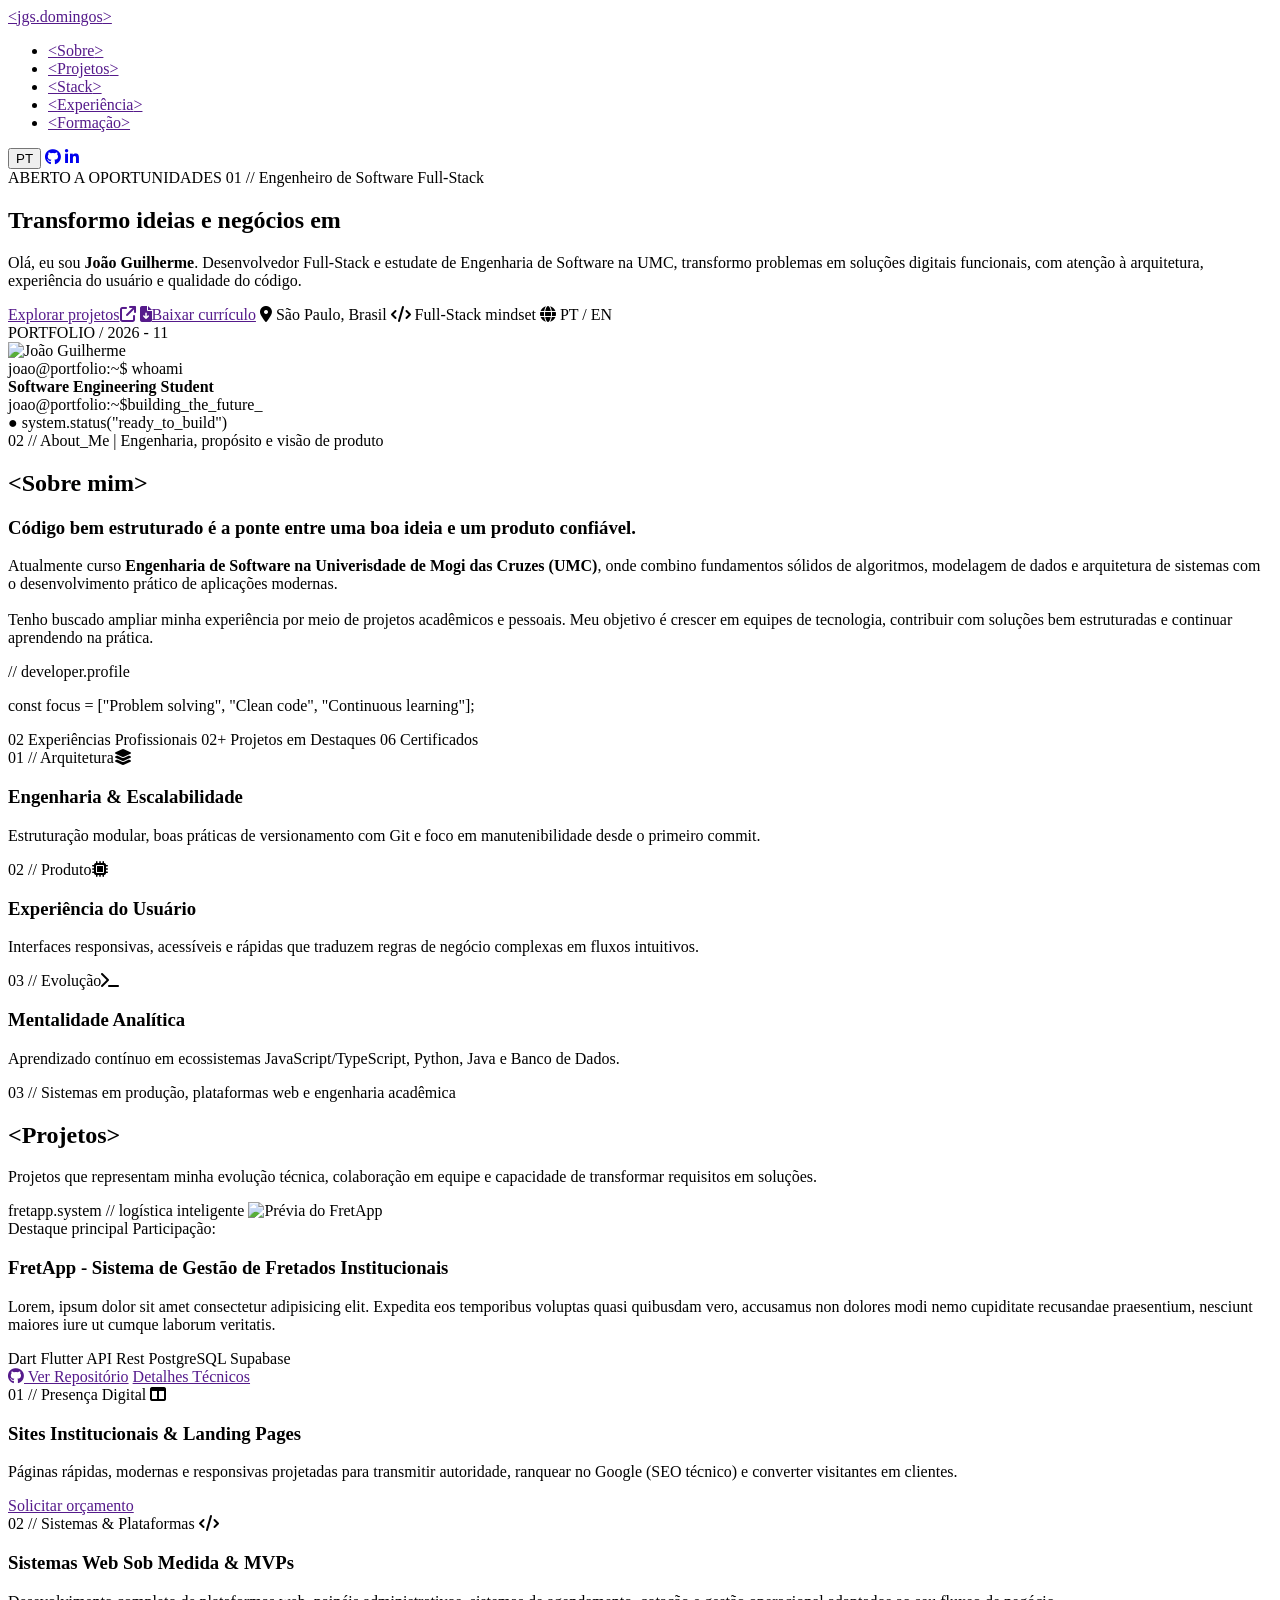
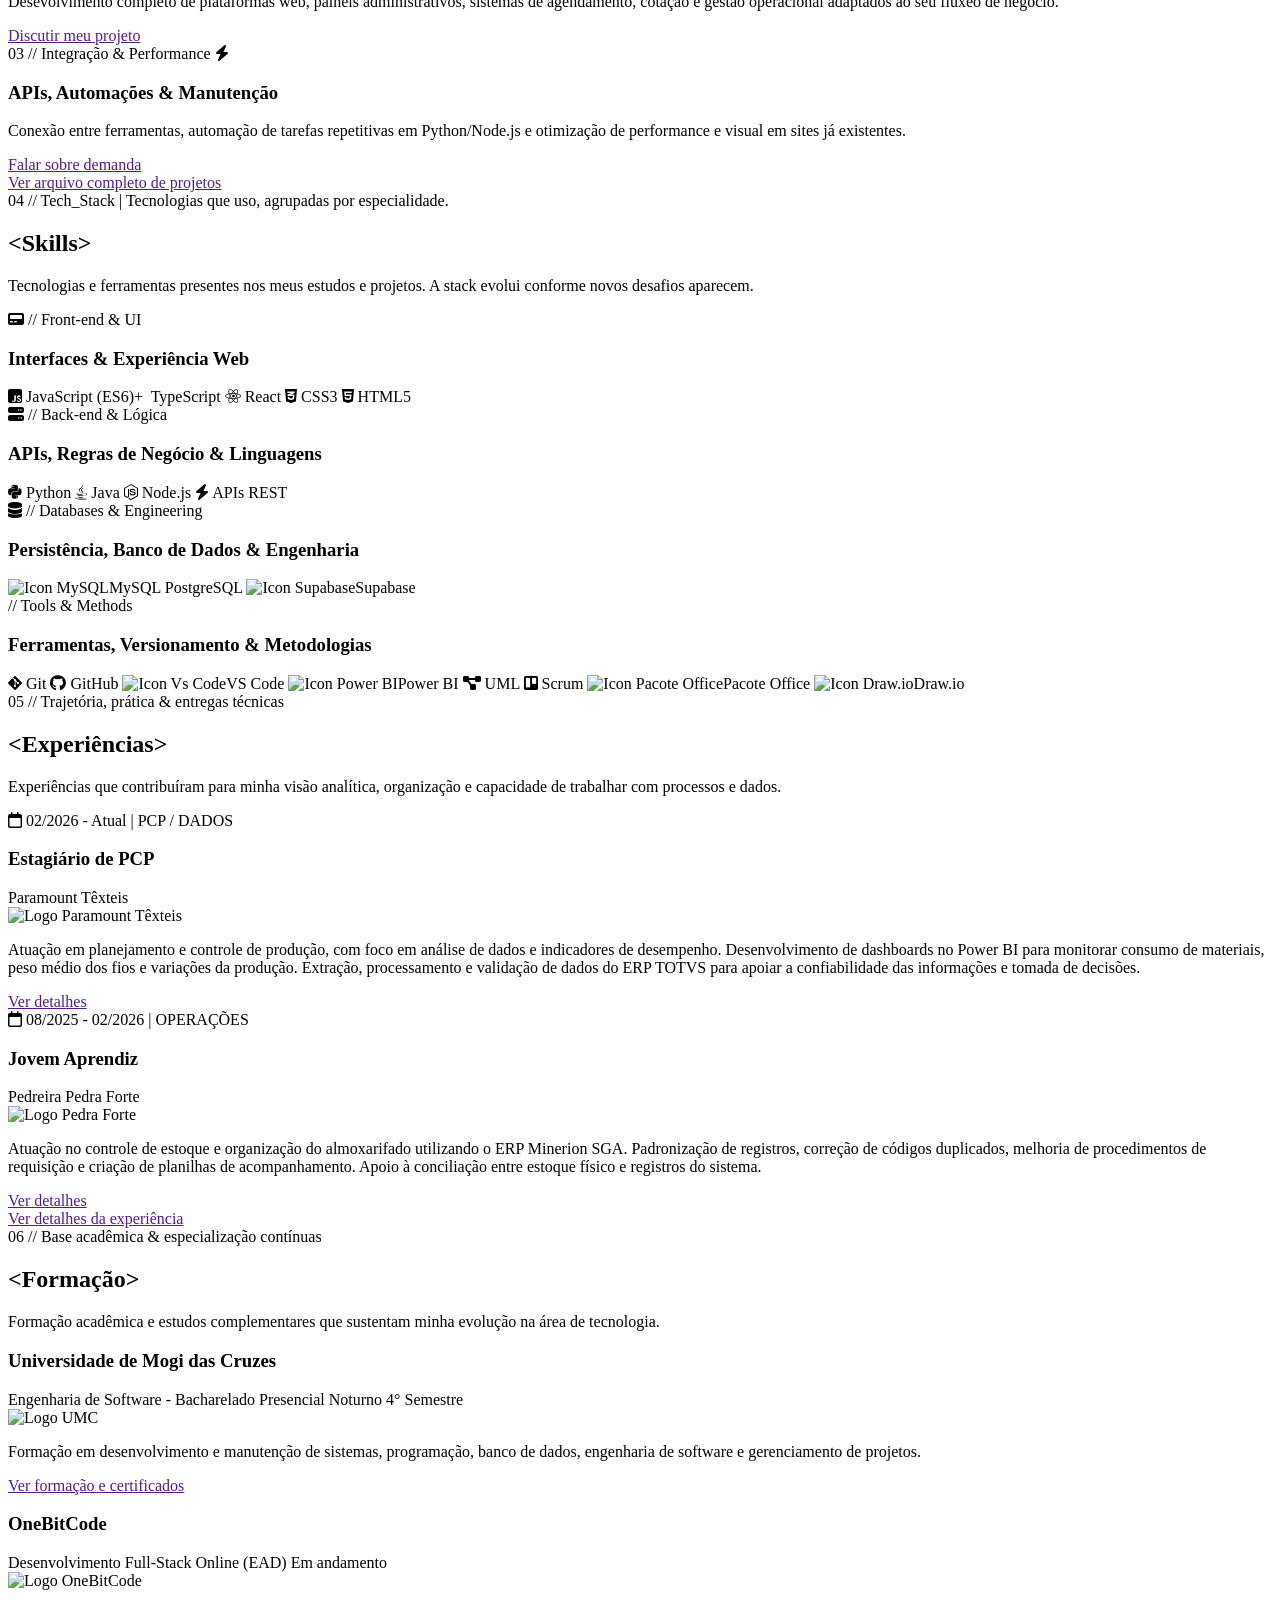
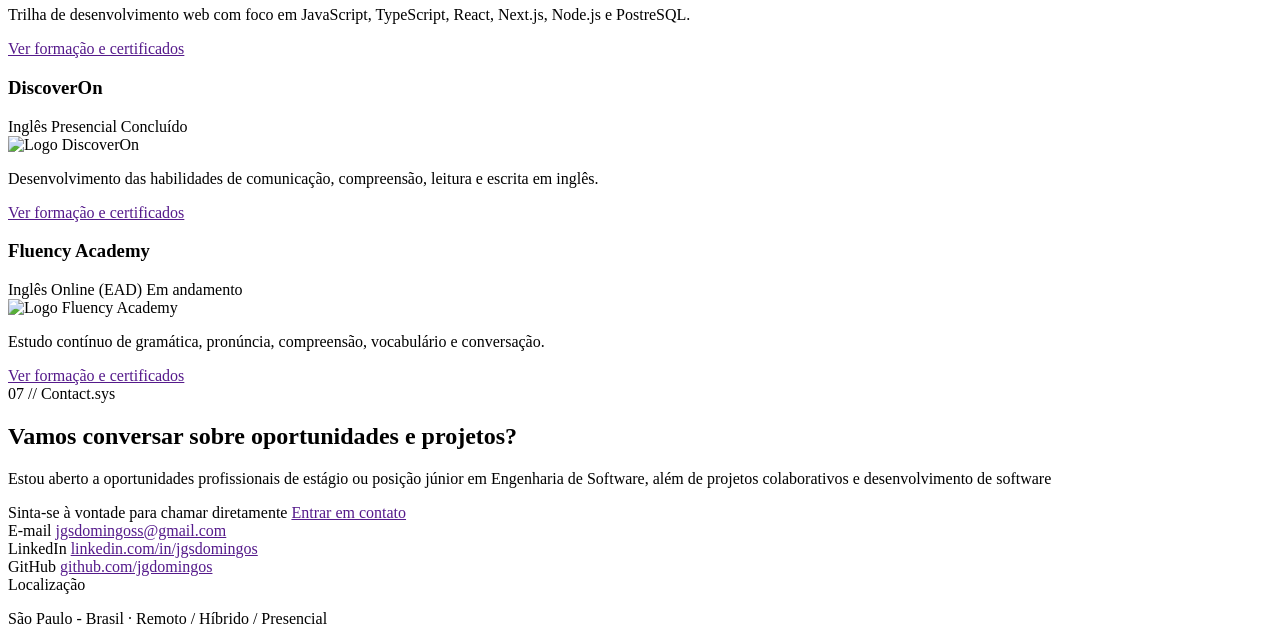
==== commit 60acdc79: "estrutura inicial da section contato" ====
--- a/index.html
+++ b/index.html
@@ -366,9 +366,9 @@
         </section>
 
         <!-- Section Formação -->
-        <section>
+        <section id="education">
             <!-- Resumo da section -->
-            <span>05 // Base acadêmica & especialização contínuas</span>
+            <span>06 // Base acadêmica & especialização contínuas</span>
             <h2><span>&lt;</span>Formação<span>&gt;</span></h2>
             <p>Formação acadêmica e estudos complementares que sustentam minha evolução na área de tecnologia.</p>
 
@@ -473,6 +473,62 @@
 
         </section>
 
+        <!-- Section CTA -->
+        <section id="CTA">
+            <!-- Conteúdo da section -->
+            <div>
+                <!-- Grid da esquerda -->
+                <div>
+                    <span>07 // Contact.sys</span>
+                    <h2>Vamos conversar sobre oportunidades e projetos?</h2>
+                    <p>Estou aberto a oportunidades profissionais de estágio ou posição júnior em Engenharia de Software, além de projetos colaborativos e desenvolvimento de software</p>
+                    <span>Sinta-se à vontade para chamar diretamente</span>
+
+                    <a href="">Entrar em contato</a>
+                </div>
+
+                <!-- Grid da direita -->
+                <div>
+
+                    <!-- E-mail -->
+                    <div>
+
+                        <div>
+                            <span>E-mail</span>
+                            <a href="">jgsdomingoss@gmail.com</a>
+                        </div>
+                    </div>
+
+                    <!-- LinkedIn -->
+                    <div>
+
+                        <div>
+                            <span>LinkedIn</span>
+                            <a href="">linkedin.com/in/jgsdomingos</a>
+                        </div>
+                    </div>
+
+                    <!-- GitHub -->
+                    <div>
+
+                        <div>
+                            <span>GitHub</span>
+                            <a href="">github.com/jgdomingos</a>
+                        </div>
+                    </div>
+
+                    <!-- Localização -->
+                    <div>
+
+                        <div>
+                            <span>Localização</span>
+                            <p>São Paulo - Brasil · Remoto / Híbrido / Presencial</p>
+                        </div>
+                    </div>
+                </div>
+            </div>
+        </section>
+
     </main>
 
     <footer>
